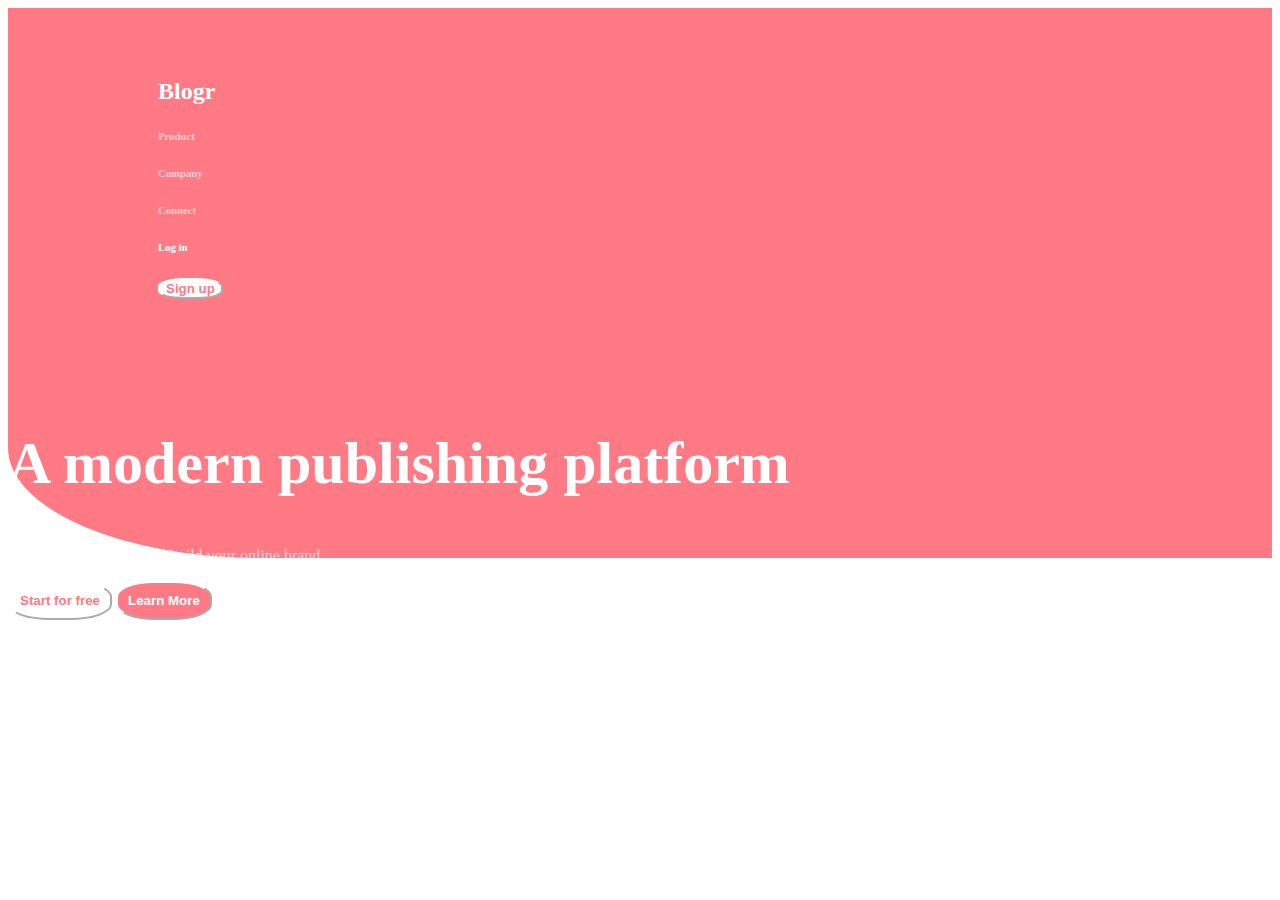
==== ms.html @ abb0b145 "header" ====
<!DOCTYPE html>
<html lang="en">
<head>
    <meta charset="UTF-8">
    <meta name="viewport" content="width=device-width, initial-scale=1.0">
    <title>Document</title>
    <link href="https://cdn.jsdelivr.net/npm/bootstrap@5.3.2/dist/css/bootstrap.min.css" rel="stylesheet" integrity="sha384-T3c6CoIi6uLrA9TneNEoa7RxnatzjcDSCmG1MXxSR1GAsXEV/Dwwykc2MPK8M2HN" crossorigin="anonymous">
    <link rel="stylesheet" href="ms.css">
   
</head>
<body>
    <header class="container-fluid header">
        <div class="row justify-content-between p-custom">
            <div class="column col-6 d-flex align-items-center mx-2">
                <div class="column me-5">
                    <h2>Blogr</h2>
                </div>
                <div class="column me-3">
                    <h6 class="whitetransparent">Product</h6>
                </div>
                <div class="column me-3">
                    <h6 class="whitetransparent" >Company</h6>
                </div>
                <div class="column me-3">
                    <h6 class="whitetransparent">Connect</h6>
                </div>
              
            </div>

            <div class="column col-2 d-flex align-items-center">
                <div class="column me-3">
                    <h6>Log in</h6>
                </div>
                <div class="column me-3">
                    <button type="button" class="btn signupbutton">Sign up</button>
                </div>
            </div>
            
        </div>
        <div class="row">
            <div class="column d-flex justify-content-center">
                <h2 class="moderntext"> A modern publishing platform</h2>
            </div>
            <div class="column d-flex justify-content-center mt-2">
                <p class="whitetransparent"> Grow your audience and build your online brand</p>
            </div>
            <div class="column d-flex justify-content-center mt-5">
                <button type="button" class="btn startfrombutton d-flex me-3">Start for free</button>
                <button type="button" class="btn learnmorebutton">Learn More</button>
            </div>
            
            
        </div>
        
    </header>

    <script src="https://cdn.jsdelivr.net/npm/bootstrap@5.3.2/dist/js/bootstrap.bundle.min.js" integrity="sha384-C6RzsynM9kWDrMNeT87bh95OGNyZPhcTNXj1NW7RuBCsyN/o0jlpcV8Qyq46cDfL" crossorigin="anonymous"></script>

</body>
</html>
---- ms.css ----
.header{
    background-color: hsl(355, 100%, 74%);
    color: white;
    border-bottom-left-radius: 20%;
    height: 550px;
}

.signupbutton{
    background-color: white;
    color: hsl(355, 100%, 74%);
    font-weight: bold;
    border-radius: 40%;
    border-color: white
}

.p-custom{
    padding: 150px;
    padding-top: 50px;
    padding-bottom: 80px;
}

.startfrombutton{
    background-color: white;
    color: hsl(355, 100%, 74%);
    font-weight: bold;
    border-radius: 40%;
    border-color: white;
    padding: 10px;
}

.learnmorebutton{
    background-color: hsl(355, 100%, 74%);
    color: white;
    font-weight: bold;
    border-radius: 40%;
    border-color: white;
    padding: 10px;
}

.moderntext{
    font-size: 60px;
}

.whitetransparent{
    opacity: 0.6;
}
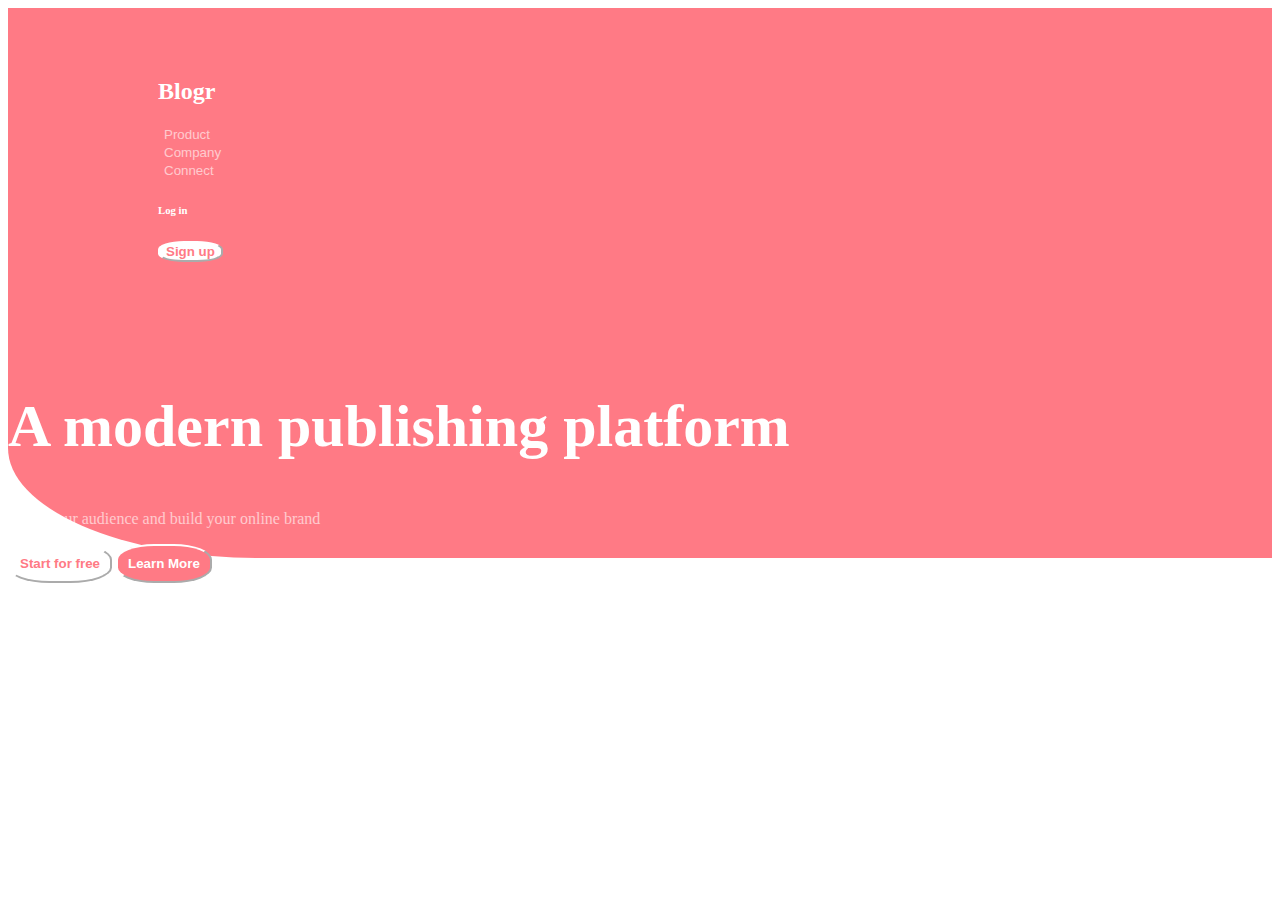
==== commit a7b2ad31: "dropdown" ====
--- a/ms.html
+++ b/ms.html
@@ -15,14 +15,20 @@
                 <div class="column me-5">
                     <h2>Blogr</h2>
                 </div>
-                <div class="column me-3">
-                    <h6 class="whitetransparent">Product</h6>
+                <div class="column me-1">
+                        <button class="btn btn-light dropdown-toggle fakedropdown whitetransparent" type="button" id="dropdownMenuButton" data-toggle="dropdown" aria-haspopup="true" aria-expanded="false">
+                          Product
+                        </button>
+                </div>
+                <div class="column me-1">
+                    <button class="btn btn-light dropdown-toggle fakedropdown whitetransparent" type="button" id="dropdownMenuButton" data-toggle="dropdown" aria-haspopup="true" aria-expanded="false">
+                        Company
+                      </button>
                 </div>
                 <div class="column me-3">
-                    <h6 class="whitetransparent" >Company</h6>
-                </div>
-                <div class="column me-3">
-                    <h6 class="whitetransparent">Connect</h6>
+                    <button class="btn btn-light dropdown-toggle fakedropdown whitetransparent" type="button" id="dropdownMenuButton" data-toggle="dropdown" aria-haspopup="true" aria-expanded="false">
+                        Connect
+                      </button>
                 </div>
               
             </div>
--- a/ms.css
+++ b/ms.css
@@ -44,4 +44,16 @@
 
 .whitetransparent{
     opacity: 0.6;
+}
+
+.fakedropdown {
+    background-color: hsl(355, 100%, 74%);
+    color: white;
+    border: none;
+}
+
+.fakedropdown:hover {
+    background-color: hsl(355, 100%, 74%);
+    color: white;
+    border: none;
 }